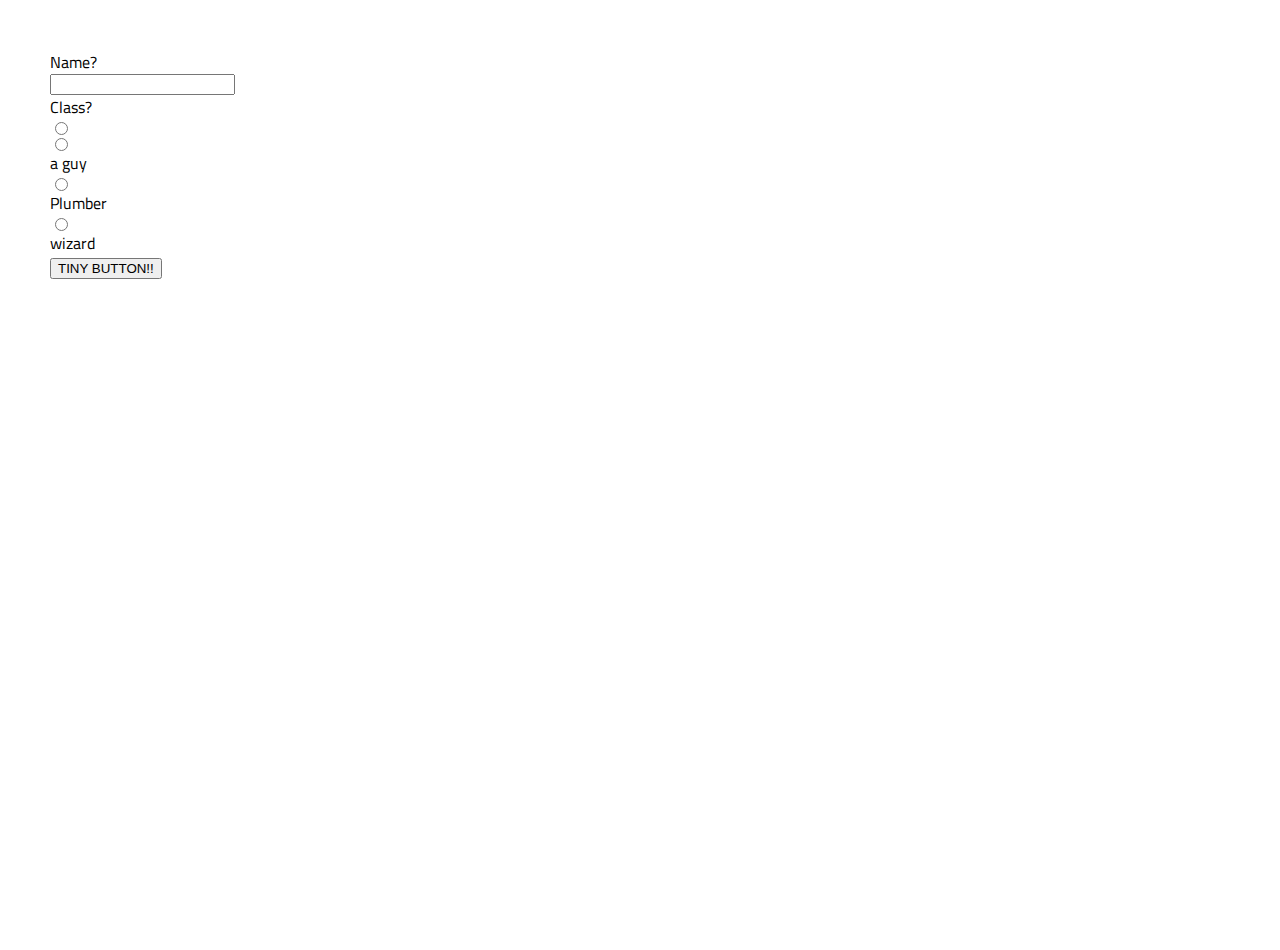
==== index.html @ 1fcc5569 "added class info and icon" ====
<!DOCTYPE html>
<html lang="en">
	<head>
		<meta charset="UTF-8" />
		<meta name="viewport" content="width=device-width, initial-scale=1.0" />
		<meta http-equiv="X-UA-Compatible" content="ie=edge" />
		<link
			href="https://fonts.googleapis.com/css2?family=Titillium+Web:wght@300&display=swap"
			rel="stylesheet"
		/>
		<link rel="stylesheet" href="./styles/reset.css" />
		<link rel="stylesheet" href="./styles/style.css" />
		<link rel="stylesheet" href="./styles/home.css" />
		<title>Document</title>
	</head>
	<body>
		<!-- //user info stuff -->
		<form id="new-user">
			<label id="userName" > Name? <input name="name" /> </label>
			<label id="userClass">
				Class?
				<input type="radio" value="cleric" name="class" required value="cleric" /> 
				<input type="radio" value="elf" name="class" required value="elf" /> a guy
				<input type="radio" value="Plumber" name="class" required value="Plumber"/> Plumber
				<input type="radio" value="wizard" name="class" required value="wizard"/>wizard
			</label>
			<button>TINY BUTTON!!</button>
		</form>
		<script type="module" src="./app.js"></script>
	</body>
</html>
---- styles/style.css ----
body {
    /* https://coolors.co/generate and click export -> scss to get the colors to copy and paste below*/
    /* --color1: hsla(349, 69%, 76%, 1);
    --color2: hsla(207, 67%, 44%, 1);
    --color3: hsla(200, 61%, 56%, 1);
    --color4: hsla(187, 41%, 94%, 1);
    --color5: hsla(170, 28%, 95%, 1); */

    /* --color1: hsla(45, 86%, 83%, 1);
    --color2: hsla(135, 65%, 98%, 1);
    --color3: hsla(315, 37%, 86%, 1);
    --color4: hsla(45, 73%, 98%, 1);
    --color5: hsla(224, 40%, 79%, 1); */
    
    --header-height: 80px;
    --shadow: 0px 10px 20px -12px rgba(0,0,0,0.45);
    --gutter: 30px;
    --footer-height: 25px;
    
    font-family: 'Titillium Web', sans-serif;
    background-color: var(--color2);
}

main {
    display: flex;
    flex-direction: column;
    justify-content: center;
    align-items: center;
    margin-bottom: calc(var(--footer-height));
}

section {
    background-color: var(--color5);
    width: 1000px;
    max-width: 80%;
    display: flex;
    flex-direction: column;
    justify-content: center;
    align-items: center;
    padding-top: var(--gutter);
    padding-bottom: var(--gutter);
    margin-top: var(--gutter);
    margin-bottom: var(--gutter);
    border: solid 2px var(--color1);
}

header {
    display: flex;
    justify-content: flex-end;
    background-color: var(--color3);
    height: var(--header-height);
    box-shadow: var(--shadow);
}

footer {
    display: flex;
    justify-content: flex-end;
    background-color: var(--color3);
    box-shadow: var(--shadow);
}


h2 {
    font-size: 1.8rem;
    font-weight: bold;
}

.gutter-right {
    margin-right: 20px;
}

.main-logo {
    animation: pulse 5s infinite ease-in-out;
}

header img {
    height: var(--header-height);
}

p {
    margin: var(--gutter);
}
  
footer {
    position: fixed;
    width: 100%;
    bottom: 0;
    height: var(--footer-height);
    display: flex;
    justify-content: flex-end;
    background-color: var(--color3);
    box-shadow: var(--shadow);
}
  
  @keyframes pulse {
    20% {
      transform: rotate3d(-10, -10, -10, 50deg) scale(1.2);
    }

    40% {
        transform: rotate3d(10, 10, -10, 50deg) scale(1);
    }

    60% {
        transform: rotate3d(-10, 10, 10, 50deg) scale(1.2);
      }

    80% {
        transform: rotate3d(10, 10, 10, 50deg) scale(1);
    }

  }
---- styles/home.css ----
/* add home page styles here */

form{
    margin: 50px;
}
label{
    display: block;
}

input {
    display: block;
}
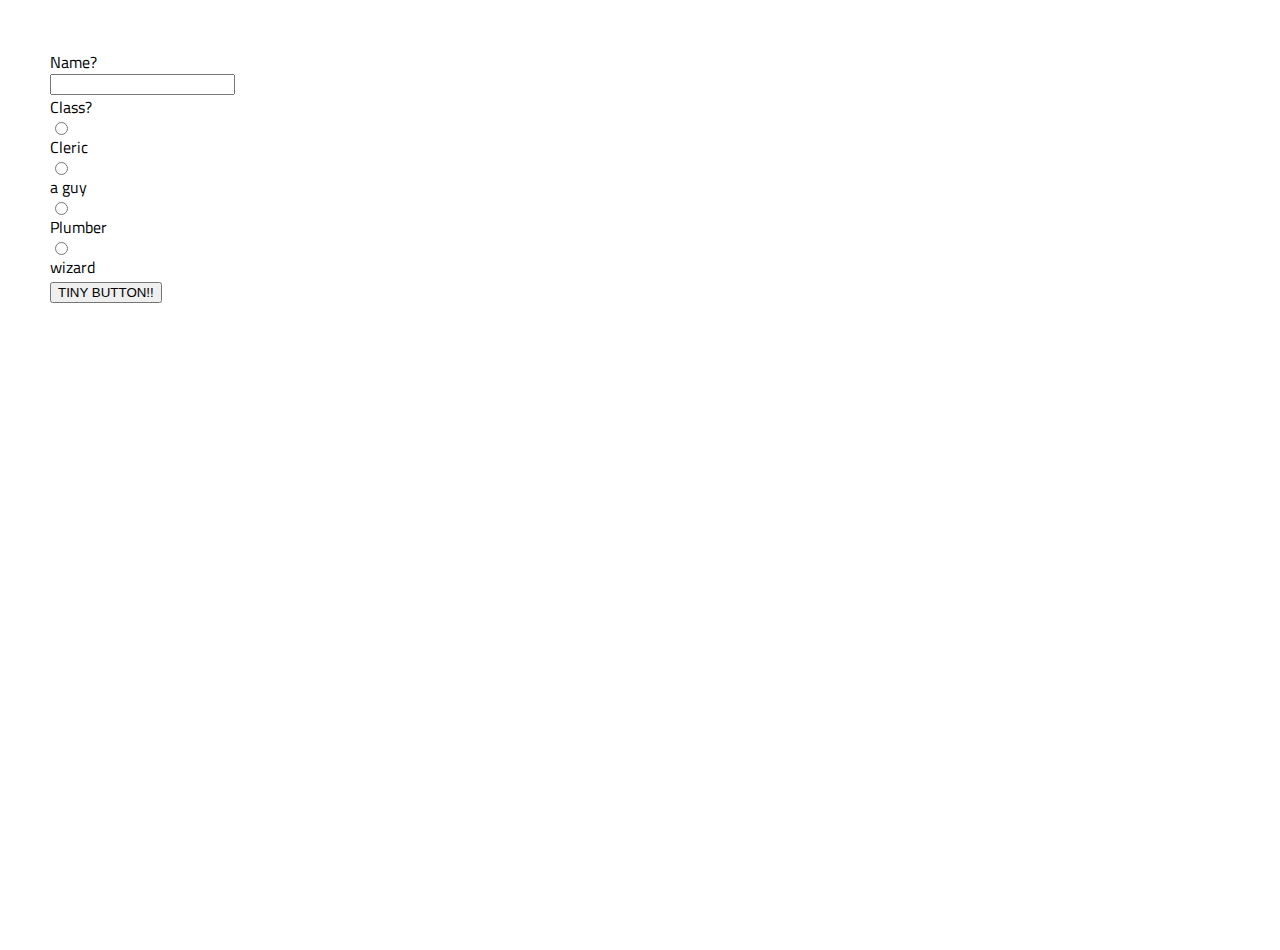
==== commit 677dd2b5: "made some changes" ====
--- a/index.html
+++ b/index.html
@@ -11,7 +11,7 @@
 		<link rel="stylesheet" href="./styles/reset.css" />
 		<link rel="stylesheet" href="./styles/style.css" />
 		<link rel="stylesheet" href="./styles/home.css" />
-		<title>Document</title>
+		<title>Adventure Quest</title>
 	</head>
 	<body>
 		<!-- //user info stuff -->
@@ -19,7 +19,7 @@
 			<label id="userName" > Name? <input name="name" /> </label>
 			<label id="userClass">
 				Class?
-				<input type="radio" value="cleric" name="class" required value="cleric" /> 
+				<input type="radio" value="cleric" name="class" required value="cleric" />Cleric
 				<input type="radio" value="elf" name="class" required value="elf" /> a guy
 				<input type="radio" value="Plumber" name="class" required value="Plumber"/> Plumber
 				<input type="radio" value="wizard" name="class" required value="wizard"/>wizard
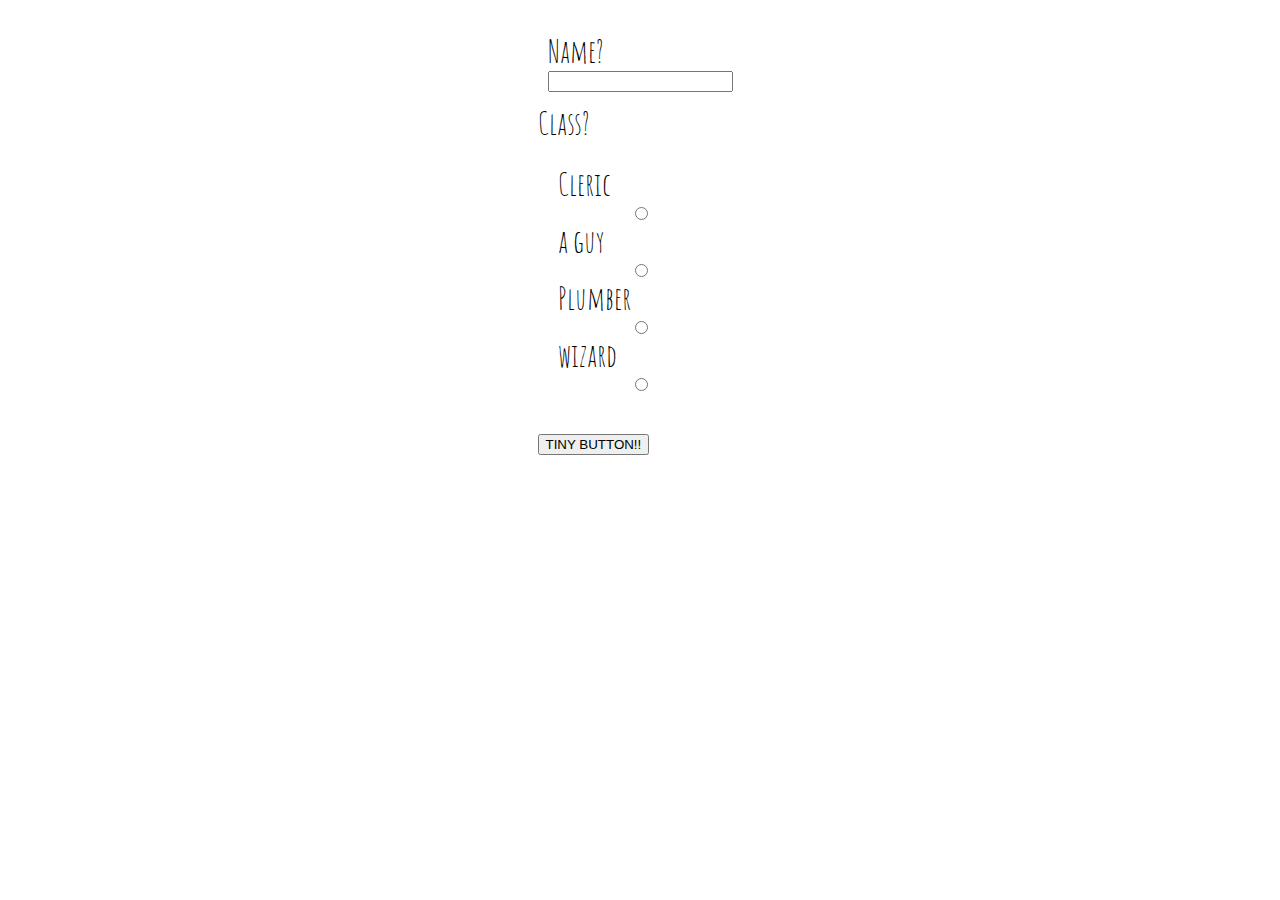
==== commit be61b5ae: "morning styles" ====
--- a/index.html
+++ b/index.html
@@ -4,28 +4,35 @@
 		<meta charset="UTF-8" />
 		<meta name="viewport" content="width=device-width, initial-scale=1.0" />
 		<meta http-equiv="X-UA-Compatible" content="ie=edge" />
-		<link
-			href="https://fonts.googleapis.com/css2?family=Titillium+Web:wght@300&display=swap"
-			rel="stylesheet"
-		/>
-		<link rel="stylesheet" href="./styles/reset.css" />
+		<link rel="preconnect" href="https://fonts.googleapis.com">
+		<link rel="preconnect" href="https://fonts.gstatic.com" crossorigin>
+		<link href="https://fonts.googleapis.com/css2?family=Amatic+SC&display=swap" rel="stylesheet">		
 		<link rel="stylesheet" href="./styles/style.css" />
-		<link rel="stylesheet" href="./styles/home.css" />
 		<title>Adventure Quest</title>
 	</head>
+
+
 	<body>
-		<!-- //user info stuff -->
+		<main>
 		<form id="new-user">
 			<label id="userName" > Name? <input name="name" /> </label>
-			<label id="userClass">
-				Class?
-				<input type="radio" value="cleric" name="class" required value="cleric" />Cleric
-				<input type="radio" value="elf" name="class" required value="elf" /> a guy
-				<input type="radio" value="Plumber" name="class" required value="Plumber"/> Plumber
-				<input type="radio" value="wizard" name="class" required value="wizard"/>wizard
+			Class?
+			<label id="userClass" class="class">
+				Cleric
+				<input type="radio" value="cleric" name="class" required value="cleric" />
+
+				a guy
+				<input type="radio" value="elf" name="class" required value="elf" />
+
+				Plumber
+				<input type="radio" value="Plumber" name="class" required value="Plumber"/> 
+
+				wizard
+				<input type="radio" value="wizard" name="class" required value="wizard"/>
 			</label>
 			<button>TINY BUTTON!!</button>
 		</form>
+		</main>
 		<script type="module" src="./app.js"></script>
 	</body>
 </html>
--- a/styles/style.css
+++ b/styles/style.css
@@ -1,113 +1,35 @@
+*{
+    box-sizing: border-box;
+}
 
-body {
-    /* https://coolors.co/generate and click export -> scss to get the colors to copy and paste below*/
-    /* --color1: hsla(349, 69%, 76%, 1);
-    --color2: hsla(207, 67%, 44%, 1);
-    --color3: hsla(200, 61%, 56%, 1);
-    --color4: hsla(187, 41%, 94%, 1);
-    --color5: hsla(170, 28%, 95%, 1); */
-
-    /* --color1: hsla(45, 86%, 83%, 1);
-    --color2: hsla(135, 65%, 98%, 1);
-    --color3: hsla(315, 37%, 86%, 1);
-    --color4: hsla(45, 73%, 98%, 1);
-    --color5: hsla(224, 40%, 79%, 1); */
-    
-    --header-height: 80px;
-    --shadow: 0px 10px 20px -12px rgba(0,0,0,0.45);
-    --gutter: 30px;
-    --footer-height: 25px;
-    
-    font-family: 'Titillium Web', sans-serif;
-    background-color: var(--color2);
+body, html {
+    height:100%;
+    width:100%;
+    margin:0;
+    padding:0;
 }
 
 main {
+    font-family: 'Amatic SC', cursive;
+    font-size:2em;
+    display:flex;
+    justify-content: center;
+    align-items: center;
+}
+
+form{
+    padding:20px;
+
+}
+
+label{
     display: flex;
     flex-direction: column;
-    justify-content: center;
-    align-items: center;
-    margin-bottom: calc(var(--footer-height));
+    padding:10px;
 }
 
-section {
-    background-color: var(--color5);
-    width: 1000px;
-    max-width: 80%;
-    display: flex;
-    flex-direction: column;
-    justify-content: center;
-    align-items: center;
-    padding-top: var(--gutter);
-    padding-bottom: var(--gutter);
-    margin-top: var(--gutter);
-    margin-bottom: var(--gutter);
-    border: solid 2px var(--color1);
-}
+#userClass{
+    padding:20px;
+    margin-bottom:5px;
 
-header {
-    display: flex;
-    justify-content: flex-end;
-    background-color: var(--color3);
-    height: var(--header-height);
-    box-shadow: var(--shadow);
-}
-
-footer {
-    display: flex;
-    justify-content: flex-end;
-    background-color: var(--color3);
-    box-shadow: var(--shadow);
-}
-
-
-h2 {
-    font-size: 1.8rem;
-    font-weight: bold;
-}
-
-.gutter-right {
-    margin-right: 20px;
-}
-
-.main-logo {
-    animation: pulse 5s infinite ease-in-out;
-}
-
-header img {
-    height: var(--header-height);
-}
-
-p {
-    margin: var(--gutter);
-}
-  
-footer {
-    position: fixed;
-    width: 100%;
-    bottom: 0;
-    height: var(--footer-height);
-    display: flex;
-    justify-content: flex-end;
-    background-color: var(--color3);
-    box-shadow: var(--shadow);
-}
-  
-  @keyframes pulse {
-    20% {
-      transform: rotate3d(-10, -10, -10, 50deg) scale(1.2);
-    }
-
-    40% {
-        transform: rotate3d(10, 10, -10, 50deg) scale(1);
-    }
-
-    60% {
-        transform: rotate3d(-10, 10, 10, 50deg) scale(1.2);
-      }
-
-    80% {
-        transform: rotate3d(10, 10, 10, 50deg) scale(1);
-    }
-
-  }
+}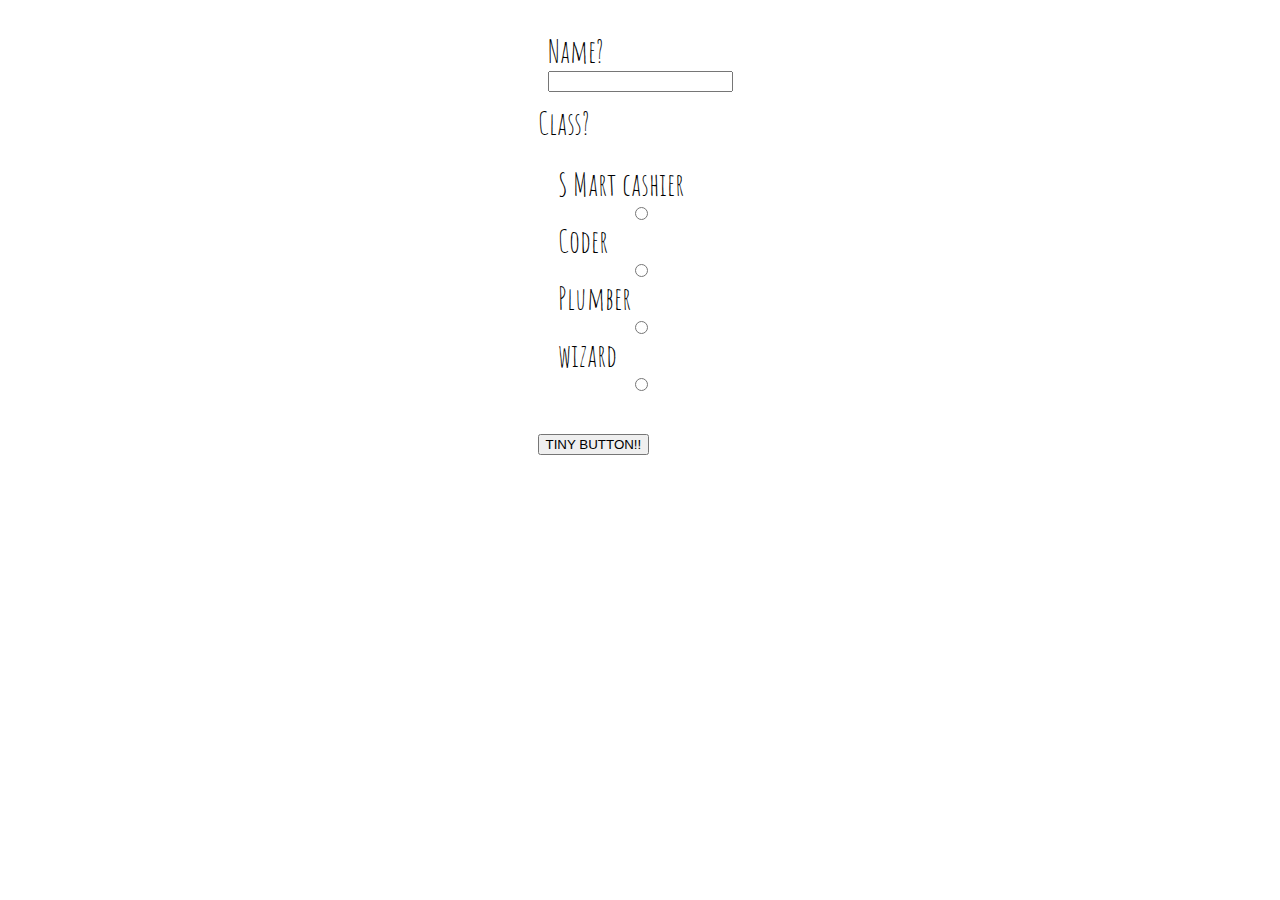
==== commit ba85398f: "added styling and classes" ====
--- a/index.html
+++ b/index.html
@@ -18,17 +18,17 @@
 			<label id="userName" > Name? <input name="name" /> </label>
 			Class?
 			<label id="userClass" class="class">
-				Cleric
-				<input type="radio" value="cleric" name="class" required value="cleric" />
+				S Mart cashier
+				<input type="radio" value="SmartEmployee" name="class" required value="Smart Employee" />
 
-				a guy
-				<input type="radio" value="elf" name="class" required value="elf" />
+				Coder
+				<input type="radio" value="Coder" name="class" required value="coder" />
 
 				Plumber
 				<input type="radio" value="Plumber" name="class" required value="Plumber"/> 
 
 				wizard
-				<input type="radio" value="wizard" name="class" required value="wizard"/>
+				<input type="radio" value="Wizard" name="class" required value="wizard"/>
 			</label>
 			<button>TINY BUTTON!!</button>
 		</form>
--- a/styles/style.css
+++ b/styles/style.css
@@ -8,7 +8,43 @@
     margin:0;
     padding:0;
 }
-
+.header-class {
+    display: flex;
+    justify-content: center;
+    font-size: 3rem;
+    height: 95px;
+    background-color: wheat;
+    text-align: center;
+    align-items: center;
+    
+}
+.img-cnt {
+    display: flex;
+    justify-content: center;
+}
+.quest-pic {
+    display: flex;
+    width: 50%;
+    height: auto;
+    border: solid 2px black;
+    margin: 2px;
+}
+.description-cnt {
+    display: flex;
+    flex-direction: column;
+    justify-content: center;
+    flex-wrap: wrap;
+    height: auto;
+    width: 100% ;
+    margin: 0;
+}
+.qst-dscpt {
+    border: solid 2px black;
+}
+section > form {
+    display: flex;
+    align-items:center;
+}
 main {
     font-family: 'Amatic SC', cursive;
     font-size:2em;
@@ -16,18 +52,31 @@
     justify-content: center;
     align-items: center;
 }
-
+.main-main {
+    display: grid;
+    grid-template-columns: 18% 1fr 18%;
+    font-family: cursive;
+    font-size: 1.5rem;
+}
 form{
     padding:20px;
 
 }
-
+.quest-choices {
+    display: flex;
+    flex-direction: column;
+    border: solid 3px black;
+    margin-top: 3px;
+    font-size: 1rem;
+}
 label{
     display: flex;
     flex-direction: column;
     padding:10px;
 }
-
+#results-description {
+    border: solid 2px black;
+}
 #userClass{
     padding:20px;
     margin-bottom:5px;
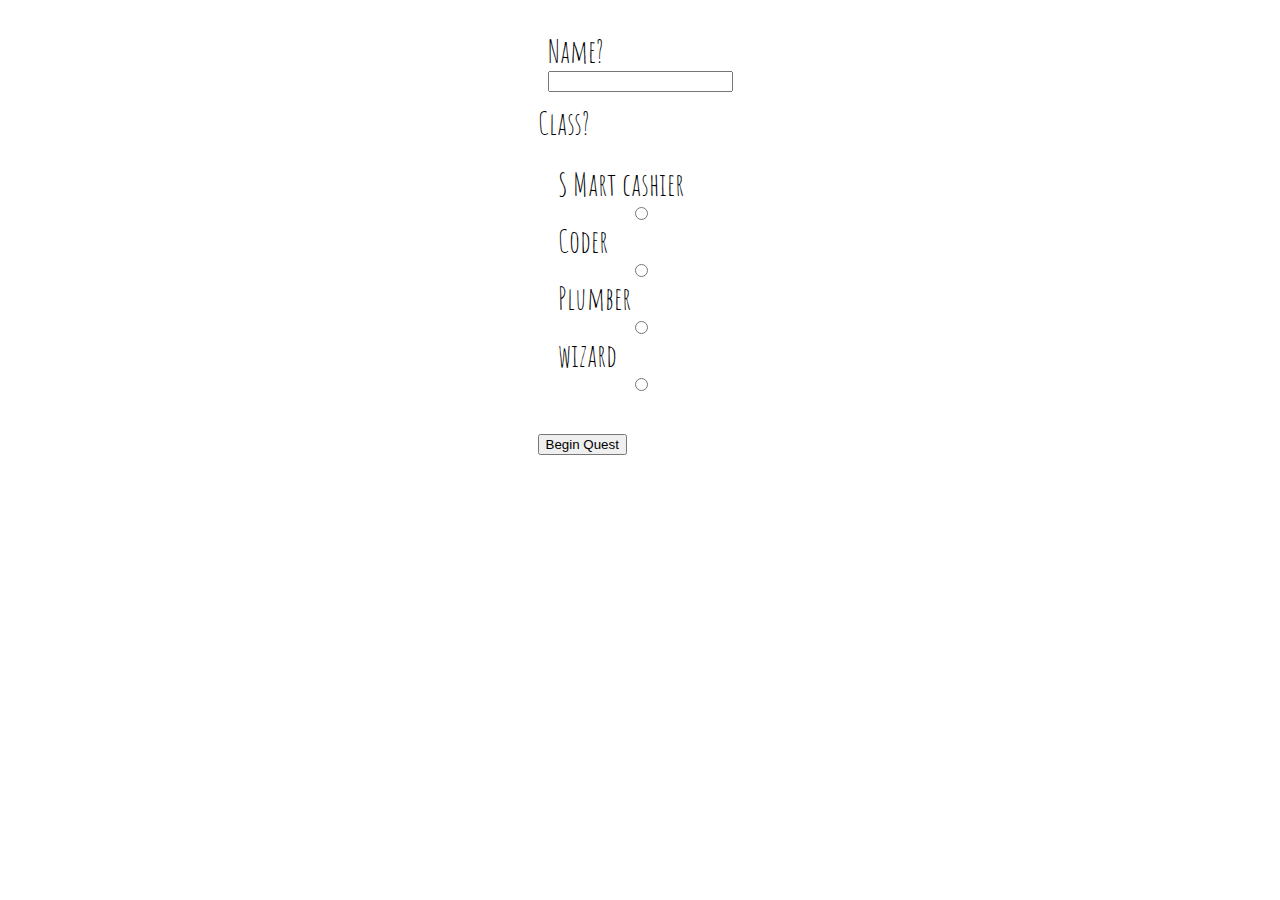
==== commit ced399ad: "changed button text to Begin Quest" ====
--- a/index.html
+++ b/index.html
@@ -30,7 +30,7 @@
 				wizard
 				<input type="radio" value="Wizard" name="class" required value="wizard"/>
 			</label>
-			<button>TINY BUTTON!!</button>
+			<button>Begin Quest</button>
 		</form>
 		</main>
 		<script type="module" src="./app.js"></script>
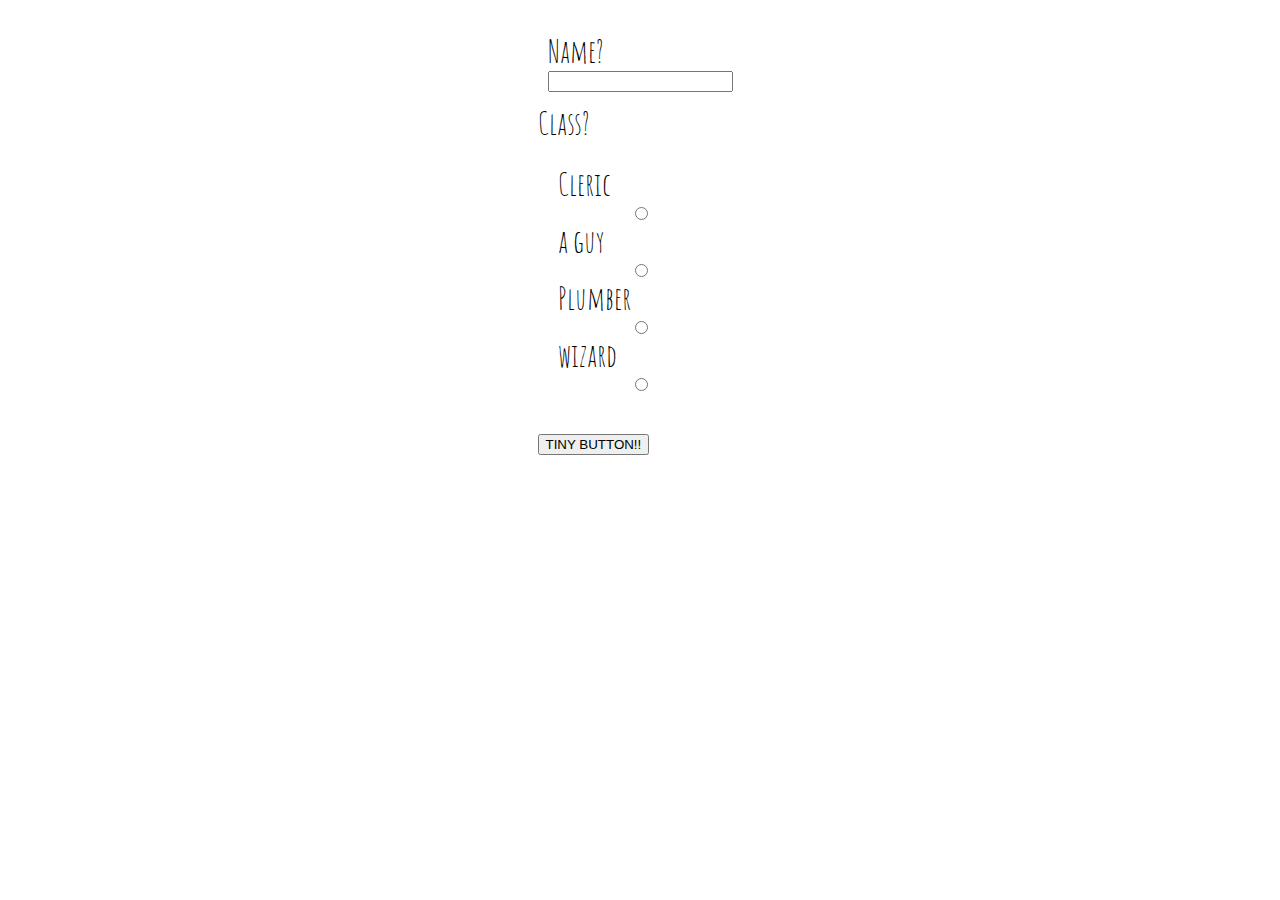
==== commit 4b1e1aff: "changed submit button wording" ====
--- a/index.html
+++ b/index.html
@@ -11,26 +11,25 @@
 		<title>Adventure Quest</title>
 	</head>
 
-
 	<body>
 		<main>
 		<form id="new-user">
 			<label id="userName" > Name? <input name="name" /> </label>
 			Class?
 			<label id="userClass" class="class">
-				S Mart cashier
-				<input type="radio" value="SmartEmployee" name="class" required value="Smart Employee" />
+				Cleric
+				<input type="radio" value="cleric" name="class" required value="cleric" />
 
-				Coder
-				<input type="radio" value="Coder" name="class" required value="coder" />
+				a guy
+				<input type="radio" value="elf" name="class" required value="elf" />
 
 				Plumber
 				<input type="radio" value="Plumber" name="class" required value="Plumber"/> 
 
 				wizard
-				<input type="radio" value="Wizard" name="class" required value="wizard"/>
+				<input type="radio" value="wizard" name="class" required value="wizard"/>
 			</label>
-			<button>Begin Quest</button>
+			<button>TINY BUTTON!!</button>
 		</form>
 		</main>
 		<script type="module" src="./app.js"></script>
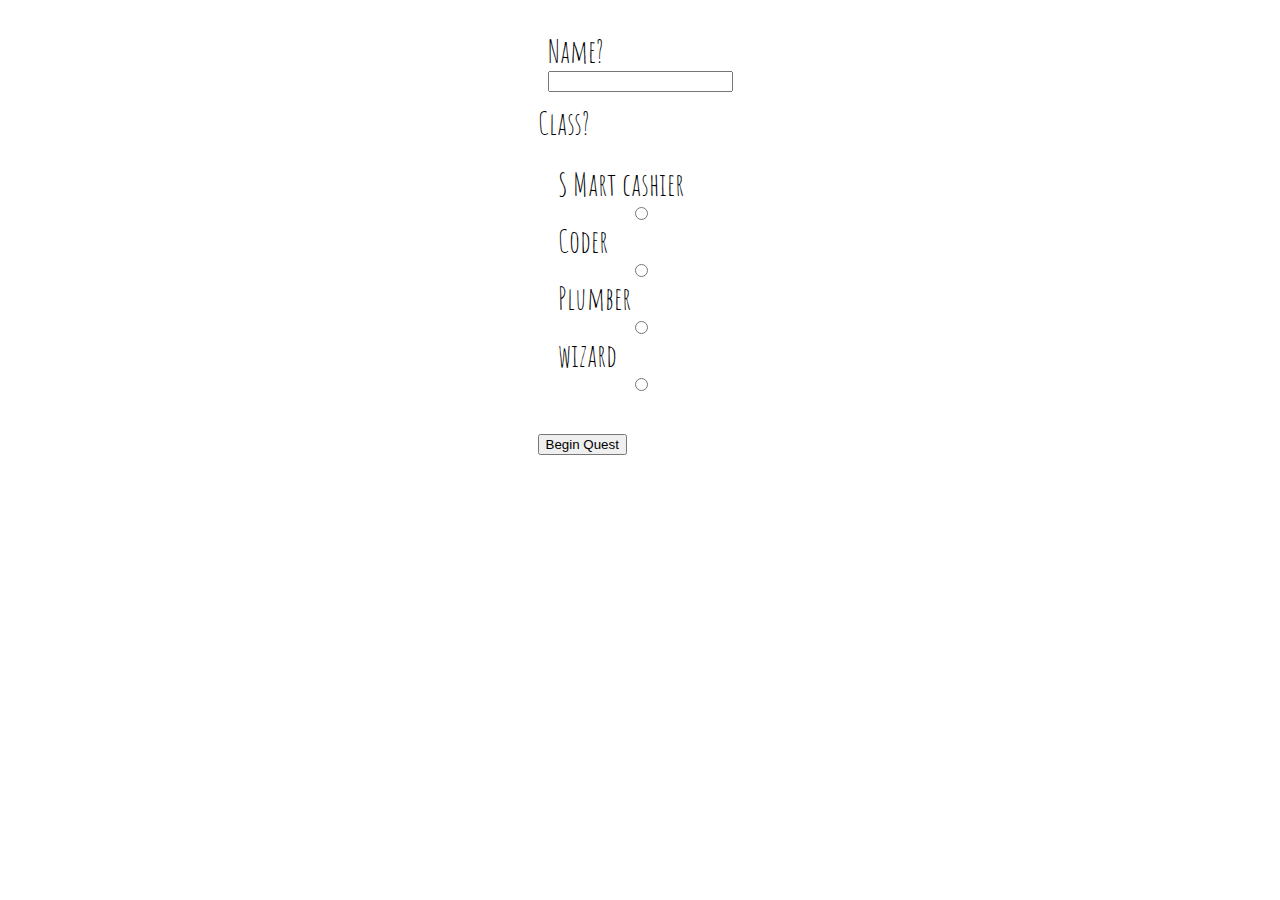
==== commit 78accc62: "Merge pull request #18 from taylor-c-williams/taydev" ====
--- a/index.html
+++ b/index.html
@@ -17,19 +17,19 @@
 			<label id="userName" > Name? <input name="name" /> </label>
 			Class?
 			<label id="userClass" class="class">
-				Cleric
-				<input type="radio" value="cleric" name="class" required value="cleric" />
+				S Mart cashier
+				<input type="radio" value="SmartEmployee" name="class" required value="Smart Employee" />
 
-				a guy
-				<input type="radio" value="elf" name="class" required value="elf" />
+				Coder
+				<input type="radio" value="Coder" name="class" required value="coder" />
 
 				Plumber
 				<input type="radio" value="Plumber" name="class" required value="Plumber"/> 
 
 				wizard
-				<input type="radio" value="wizard" name="class" required value="wizard"/>
+				<input type="radio" value="Wizard" name="class" required value="wizard"/>
 			</label>
-			<button>TINY BUTTON!!</button>
+			<button>Begin Quest</button>
 		</form>
 		</main>
 		<script type="module" src="./app.js"></script>
